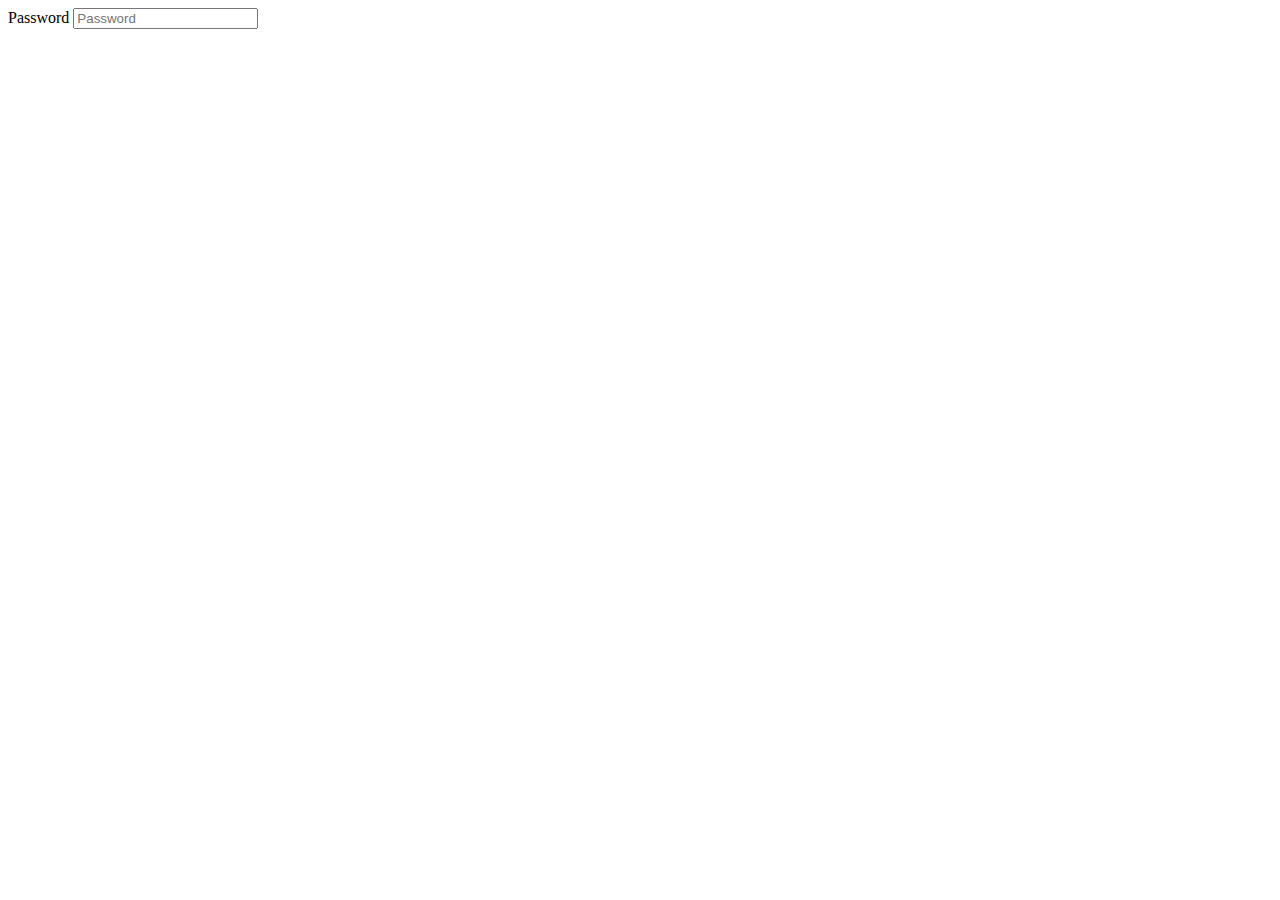
==== test.html @ f4fb1e75 "javascript functions" ====
<!DOCTYPE html>
<html lang="en">
<head>
    <meta charset="UTF-8">
    <meta http-equiv="X-UA-Compatible" content="IE=edge">
    <meta name="viewport" content="width=device-width, initial-scale=1.0">
    <title>Document</title>
</head>
<body>
    <form>
        <label> Password  
        <input type="password" placeholder="Password" onkeyup="testFx()" required/><br></label>
    </form>

    <script>
        function testFx() {
            console.log('change')
        }
    </script>
</body>
</html>
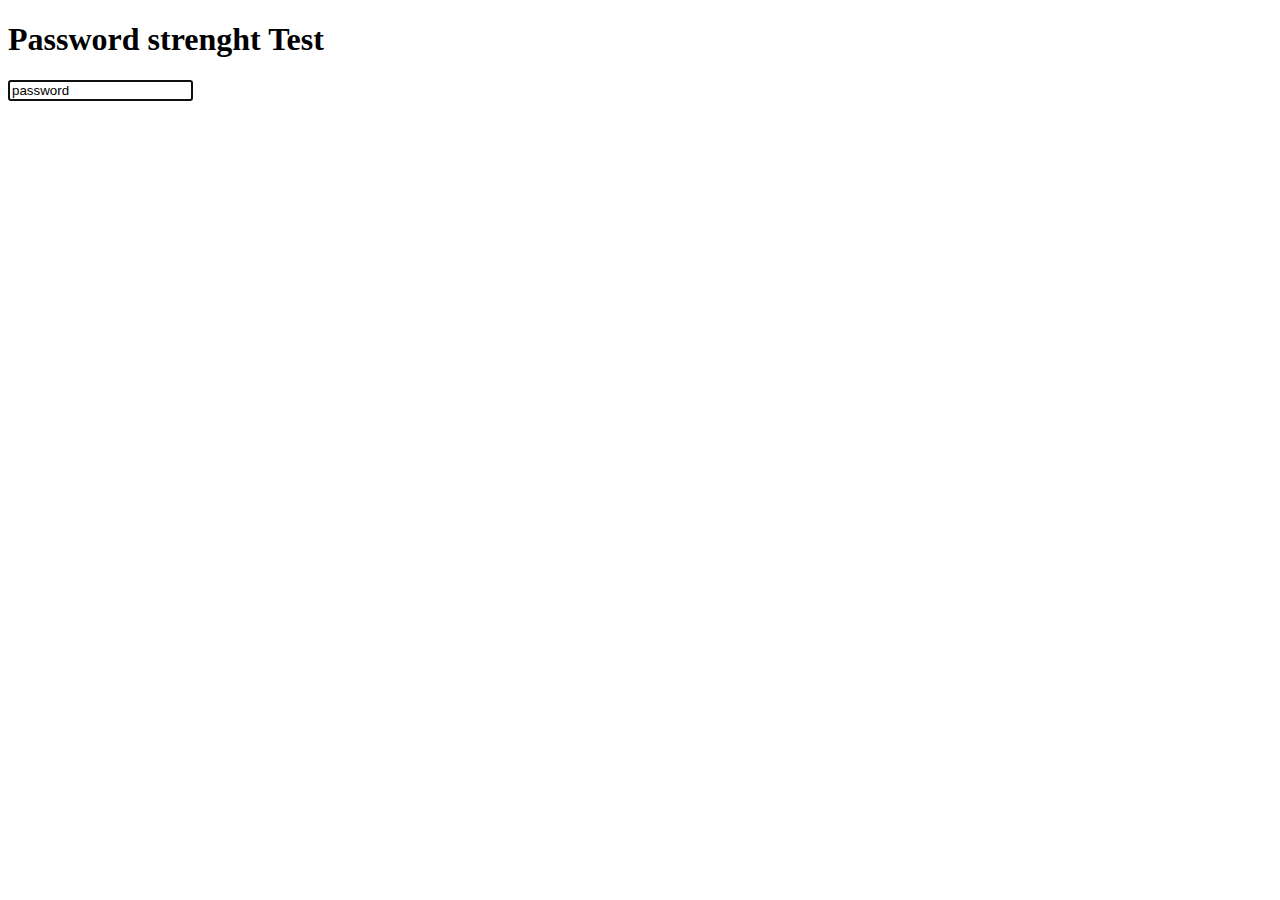
==== commit c0b89c2f: "tryna use regex" ====
--- a/test.html
+++ b/test.html
@@ -7,15 +7,44 @@
     <title>Document</title>
 </head>
 <body>
-    <form>
-        <label> Password  
-        <input type="password" placeholder="Password" onkeyup="testFx()" required/><br></label>
-    </form>
+    <h1>Password strenght Test</h1>
 
-    <script>
-        function testFx() {
-            console.log('change')
+    <div id="strength-meter" class="strength-meter"></div>
+    <input value="password" type="text" autofocus aria-labelledby="password" id="password-input" class="password-input">
+    <div id="reasons" class="reasons"></div>
+   
+<script>
+const strengthMeter = document.getElementById('strength-meter')
+const passwordInput = document.getElementById('password-input')
+const reasonsContainer = document.getElementById('reasons')
+
+
+function CalcPasswordStrength(password) {
+    const weaknesses = []
+    weaknesses.push()
+    return weaknesses
+}
+
+function lengthWeakness(password) {
+    const length = password.length
+
+    if (length <= 5) {
+        return {
+            message: 'Your password is too short',
+            deduction: 40
         }
-    </script>
+    }
+
+    if (length <= 10) {
+        return {
+            message: 'Your password could be longer',
+            deduction: 15
+        }
+    }
+}
+
+
+</script>
+   
 </body>
 </html>